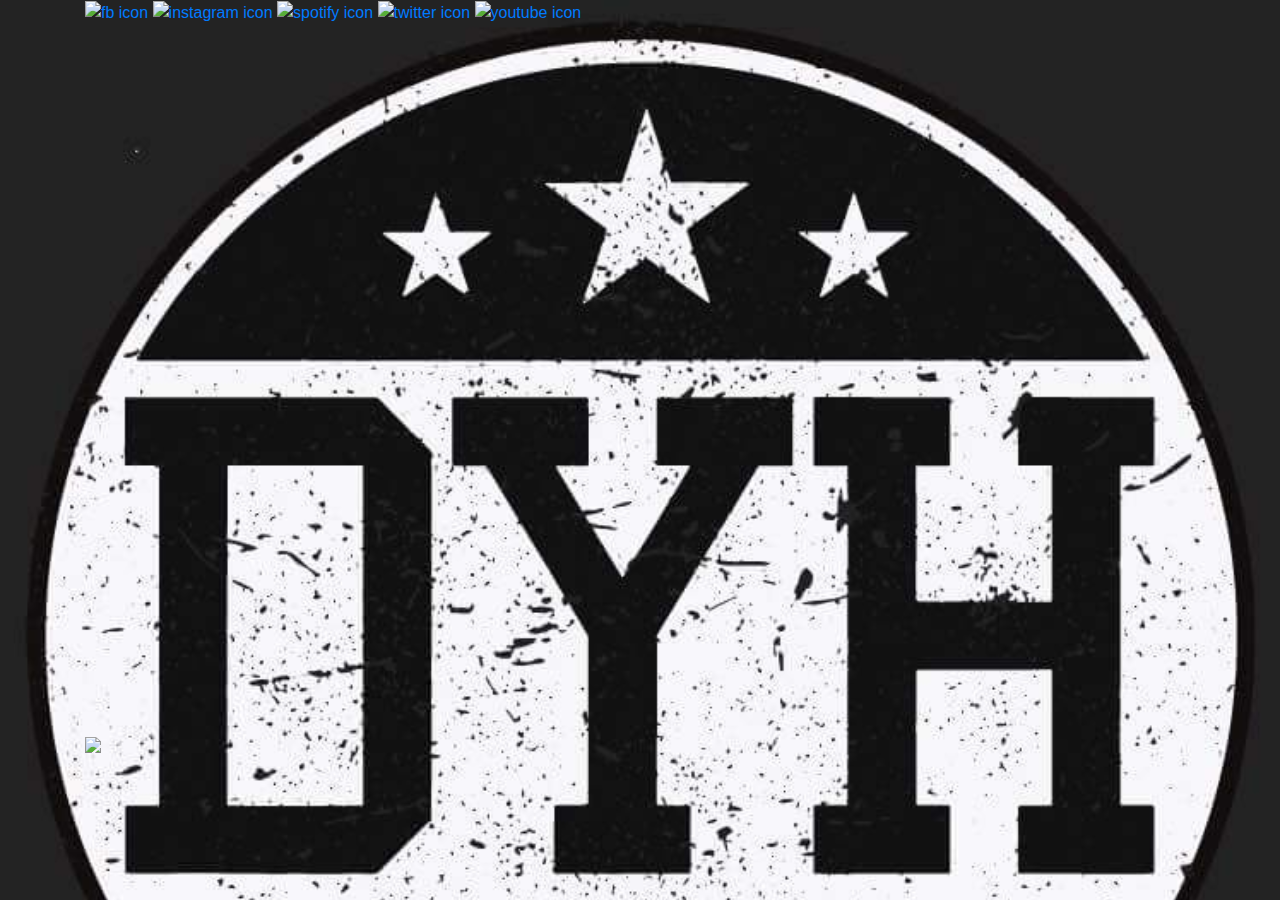
==== index.html @ 05439d7d "All Html page update with css links injected // create div containers for all pages" ====
<!DOCTYPE html>
<html lang="en">

<head>
    <meta charset="UTF-8">
    <meta name="viewport" content="width=device-width, initial-scale=1.0">
    <meta http-equiv="X-UA-Compatible" content="ie=edge">
    <link rel="stylesheet" href="/assets/style.css">
    <link rel="stylesheet" href="https://stackpath.bootstrapcdn.com/bootstrap/4.4.1/css/bootstrap.min.css"
        integrity="sha384-Vkoo8x4CGsO3+Hhxv8T/Q5PaXtkKtu6ug5TOeNV6gBiFeWPGFN9MuhOf23Q9Ifjh" crossorigin="anonymous">
    <title>Main Page</title>
</head>

<body>
    <div class="container">
        <a href="https://www.facebook.com/doyourhomework13/">
            <img src="https://mail.google.com/mail/u/0?ui=2&ik=c4871c607b&attid=0.1&permmsgid=msg-a:r-6132790991472331808&th=16e3a62d1973c19f&view=fimg&sz=s0-l75-ft&attbid=ANGjdJ8nNgPU9oDb6QWEb9AXkLMa2g69kfR01TdYCGueV1v6bYggTFVedISuI7zVmF-bt-Klk6t1JLRPfPgkzLIo2Q6pOmY8LP2_G9yR1bjYp5EKKzrfX3e6UoHDSG0&disp=emb&realattid=ii_k2lif7wt0"
                alt="fb icon" height="90" width="90">
        </a>
        <a href="https://www.instagram.com/doyourhomework_hc/">
            <img src="https://mail.google.com/mail/u/0?ui=2&ik=c4871c607b&attid=0.3&permmsgid=msg-a:r-6132790991472331808&th=16e3a62d1973c19f&view=fimg&sz=s0-l75-ft&attbid=ANGjdJ-zOAbpiF8ZrpOi6qR8UF-_75iNEgvbvd2MexgEMH4TS2h-FcZ6e5zC5a6kNc533dT0MmqeBs03BmjQaR5HpTJtTZ4nXsHwd9vtyQLNcJvY2K3hcsDsS5MYdxQ&disp=emb&realattid=ii_k2lif7x41"
                alt="instagram icon" height="90" width="90">
        </a>
        <a href="https://open.spotify.com/artist/61moC9SES4VqIxhU1QuOqX">
            <img src="https://mail.google.com/mail/u/0?ui=2&ik=c4871c607b&attid=0.1&permmsgid=msg-a:r1759206035144397431&th=16e3da869137cb40&view=fimg&sz=s0-l75-ft&attbid=ANGjdJ_Le97kCVzqAL-J5T8unDiOBUFESRXNsrfia7tiW00eub-UNTfn4SFBcvFETXSqi9dZILAkUMBdiiyD9pnb_qDbT_04qendD9Cv9bsrp560knPl8_xMruwF61o&disp=emb&realattid=ii_k2mf3peq0"
                alt="spotify icon" height="90" width="90">
        </a>
        <a href="https://twitter.com/DYH_hc">
            <img src="https://mail.google.com/mail/u/0?ui=2&ik=c4871c607b&attid=0.4&permmsgid=msg-a:r-6132790991472331808&th=16e3a62d1973c19f&view=fimg&sz=s0-l75-ft&attbid=ANGjdJ-GgOKLTp_rgWOQdTT8KWBgOt8tE-gGO9lAejnTpjTzV6iHpIJBZ9RqyUTe6G5KD6h1heZbgKSo154W_3m4gAhCBUCXGAfrJz7ez837VFk-LIwLVJe3XETs-fU&disp=emb&realattid=ii_k2lif7xd2"
                alt="twitter icon" height="90" width="90">
        </a>
        <a href="https://www.youtube.com/channel/UCiQQnPcaIkZYUBcm2PnEcAw?view_as=subscriber">
            <img src="https://mail.google.com/mail/u/0?ui=2&ik=c4871c607b&attid=0.2&permmsgid=msg-a:r-6132790991472331808&th=16e3a62d1973c19f&view=fimg&sz=s0-l75-ft&attbid=ANGjdJ9cTVtsCdswVRPp3aqrOxP3rKOkmyAVmdK4PziKMB9GxWQZIyrRrcc0Pk6B1T-PJIfIjlN-JUBHp0_-KFjY5-VLzmfnvdOIKHdI9UL7eKBVATfXwUVn8JsKm5E&disp=emb&realattid=ii_k2lif7xl3"
                alt="youtube icon" height="90" width="90">
        </a>

    <iframe width="1400" height="700" src="https://www.youtube.com/embed/Oy-7-Mn1Tzg" frameborder="0"
        allow="accelerometer; autoplay; encrypted-media; gyroscope; picture-in-picture" allowfullscreen></iframe>
    <img src="https://mail.google.com/mail/u/0?ui=2&ik=c4871c607b&attid=0.1&permmsgid=msg-a:r8667891542269727853&th=16eceec9f0b8654b&view=att&disp=safe&realattid=f_k3qq43mk0"s>    
    </div>
</body>

</html>
---- assets/style.css ----
body {text-align: center; 
    background-image: url(/assets/images/FB_IMG_1535766319122.jpg);
    background-size: 100%;
}

/*container for index.html */
.container {
    border: thick white;
}



/* Greater than 641px and less than 990px, Tablet */
@media (min-width:641px) and (max-width:990px) {
    body {
       text-align: center;
    }

}

/* Less than 640px, Mobile */
@media screen and (max-width:641px) {
  body {
        text-align: center; 
    }
  }
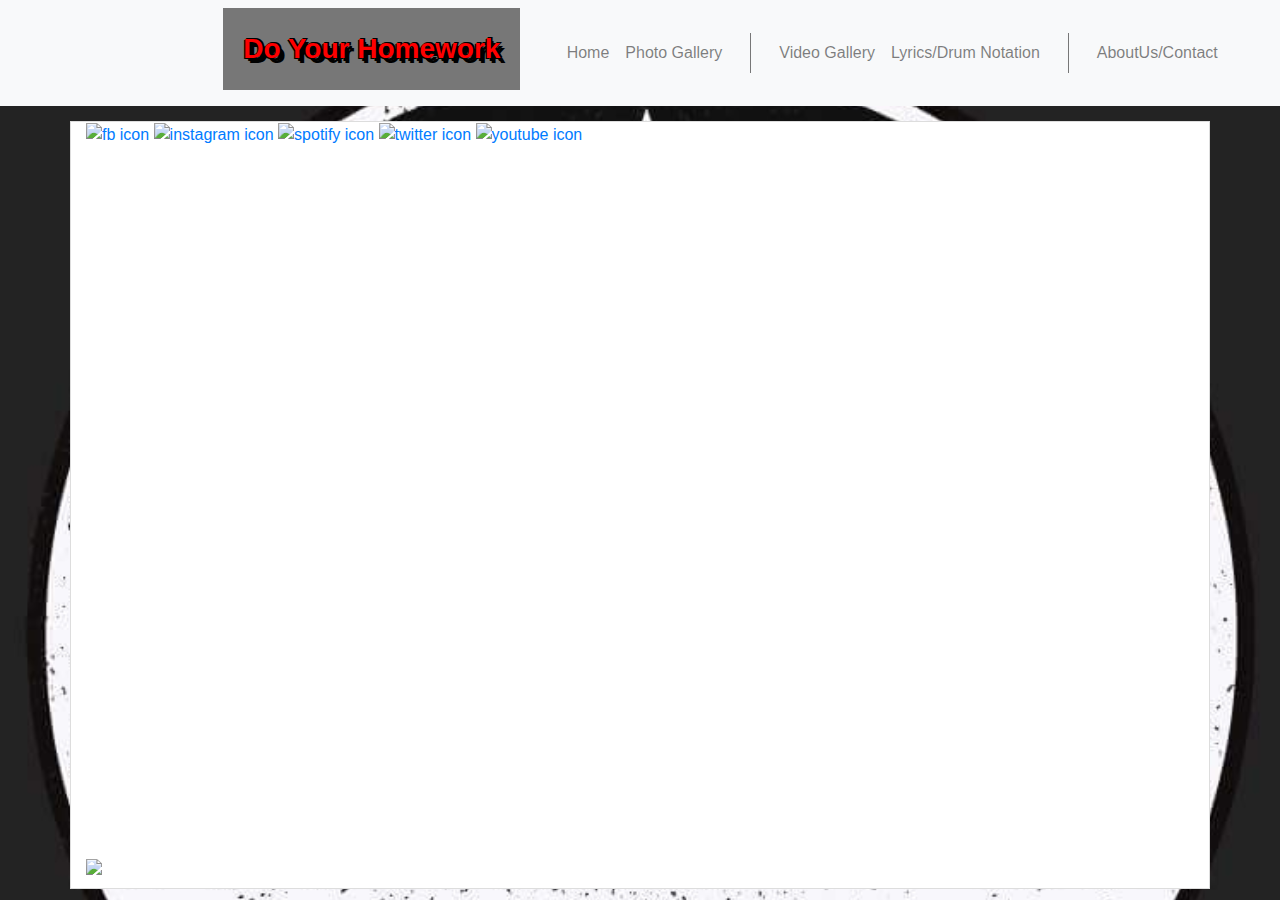
==== commit 38db8176: "inject JS and jQuery into all pages for navbar" ====
--- a/index.html
+++ b/index.html
@@ -12,6 +12,47 @@
 </head>
 
 <body>
+    <header>
+        <nav class="navbar navbar-expand-lg navbar-light bg-light">
+            <label id="header"><b>Do Your Homework</b></label>
+            <button class="navbar-toggler" type="button" data-toggle="collapse" data-target="#navbarSupportedContent"
+                aria-controls="navbarSupportedContent" aria-expanded="false" aria-label="Toggle navigation">
+                <span class="navbar-toggler-icon"></span>
+            </button>
+
+            <div id="links">
+                <div class="collapse navbar-collapse" id="navbarSupportedContent">
+                    <ul class="navbar-nav mr-auto">
+
+                        <li class="nav-item">
+                            <div id="Home"><a class="nav-link" href="/index.html">Home<span
+                                        class="sr-only">(current)</span></a></div>
+                        </li>
+
+                        <li class="nav-item">
+                            <div id="photogallery"><a class="nav-link" href="/photogallery.html">Photo Gallery</a></div>
+                        </li>
+
+                        <li class="nav-item">
+                            <div id="videogallery"><a class="nav-link" href="/videogallery.html">Video Gallery</a></div>
+                        </li>
+
+                        <li class="nav-item">
+                            <div id="lyrics_drumnotation"><a class="nav-link"
+                                    href="/lyrics_drumNotation.html">Lyrics/Drum Notation</a></div>
+                        </li>
+
+                        <li class="nav-item">
+                            <div id="aboutus_contact"><a class="nav-link"
+                                    href="/aboutUs_Contact.html">AboutUs/Contact</a></div>
+                        </li>
+
+                    </ul>
+                </div>
+            </div>
+        </nav>
+    </header>
+
     <div class="container">
         <a href="https://www.facebook.com/doyourhomework13/">
             <img src="https://mail.google.com/mail/u/0?ui=2&ik=c4871c607b&attid=0.1&permmsgid=msg-a:r-6132790991472331808&th=16e3a62d1973c19f&view=fimg&sz=s0-l75-ft&attbid=ANGjdJ8nNgPU9oDb6QWEb9AXkLMa2g69kfR01TdYCGueV1v6bYggTFVedISuI7zVmF-bt-Klk6t1JLRPfPgkzLIo2Q6pOmY8LP2_G9yR1bjYp5EKKzrfX3e6UoHDSG0&disp=emb&realattid=ii_k2lif7wt0"
@@ -34,10 +75,19 @@
                 alt="youtube icon" height="90" width="90">
         </a>
 
-    <iframe width="1400" height="700" src="https://www.youtube.com/embed/Oy-7-Mn1Tzg" frameborder="0"
-        allow="accelerometer; autoplay; encrypted-media; gyroscope; picture-in-picture" allowfullscreen></iframe>
-    <img src="https://mail.google.com/mail/u/0?ui=2&ik=c4871c607b&attid=0.1&permmsgid=msg-a:r8667891542269727853&th=16eceec9f0b8654b&view=att&disp=safe&realattid=f_k3qq43mk0"s>    
+        <iframe width="1400" height="700" src="https://www.youtube.com/embed/Oy-7-Mn1Tzg" frameborder="0"
+            allow="accelerometer; autoplay; encrypted-media; gyroscope; picture-in-picture" allowfullscreen></iframe>
+        <img src="https://mail.google.com/mail/u/0?ui=2&ik=c4871c607b&attid=0.1&permmsgid=msg-a:r8667891542269727853&th=16eceec9f0b8654b&view=att&disp=safe&realattid=f_k3qq43mk0"
+            s>
     </div>
+
+    <script src="https://code.jquery.com/jquery-3.4.1.min.js"
+        integrity="sha256-CSXorXvZcTkaix6Yvo6HppcZGetbYMGWSFlBw8HfCJo=" crossorigin="anonymous"></script>
+
+    <script src="https://stackpath.bootstrapcdn.com/bootstrap/4.4.1/js/bootstrap.min.js"
+        integrity="sha384-wfSDF2E50Y2D1uUdj0O3uMBJnjuUD4Ih7YwaYd1iqfktj0Uod8GCExl3Og8ifwB6" crossorigin="anonymous">
+    </script>
+
 </body>
 
 </html>--- a/assets/style.css
+++ b/assets/style.css
@@ -1,11 +1,93 @@
-body {text-align: center; 
+body {
+    text-align: center;
     background-image: url(/assets/images/FB_IMG_1535766319122.jpg);
     background-size: 100%;
 }
 
+
+
+#header {
+    color: white;
+    -webkit-text-stroke: 1p white;
+    color: red;
+    text-shadow:
+        3px 3px 0 black,
+        2px -1px 0 black,
+        1px -1px 0 black,
+        -1px 1px 0 black,
+        5px 5px 0 black;
+    background-color: #777777;
+    margin-left: 16.6%;
+    padding-left: 20px;
+    padding-right: 20px;
+    padding-top: 20px;
+    padding-bottom: 20px;
+    font-size: 28px;
+}
+
+
+#links {
+    margin: 0 auto;
+    margin-right: auto;
+    color: #777777;
+}
+
+/* index link */
+#index {
+    border-right: #777777 solid 1px;
+    border-spacing: 20px;
+    margin-right: 20px;
+    padding-right: 20px;
+    color: #777777;
+}
+
+/* photogallery link */
+#photogallery {
+    border-right: #777777 solid 1px;
+    border-spacing: 20px;
+    margin-right: 20px;
+    padding-right: 20px;
+    color: #777777;
+}
+
+/* videogallery link */
+#videogalley {
+    border-right: #777777 solid 1px;
+    border-spacing: 20px;
+    margin-right: 20px;
+    padding-right: 20px;
+    color: #777777;
+}
+
+/* lyrics // drum notation link */
+#lyrics_drumnotation {
+    border-right: #777777 solid 1px;
+    border-spacing: 20px;
+    margin-right: 20px;
+    padding-right: 20px;
+    color: #777777;
+}
+
+/* about us // contact link */
+#aboutus_contact {
+    padding-right: 16.6%;
+    color: #777777;
+
+}
+
 /*container for index.html */
 .container {
-    border: thick white;
+    background-color: #ffffff;
+    width: 66.6%;
+    height: 66.6%;
+    margin: auto;
+    margin-top: 15px;
+    padding-bottom: 10px;
+    padding-right: 10px;
+    padding-left: 10px;
+    border: thin;
+    border-style: solid;
+    border-color: #dddddd;
 }
 
 
@@ -13,14 +95,14 @@
 /* Greater than 641px and less than 990px, Tablet */
 @media (min-width:641px) and (max-width:990px) {
     body {
-       text-align: center;
+        text-align: center;
     }
 
 }
 
 /* Less than 640px, Mobile */
 @media screen and (max-width:641px) {
-  body {
-        text-align: center; 
+    body {
+        text-align: center;
     }
-  }+}